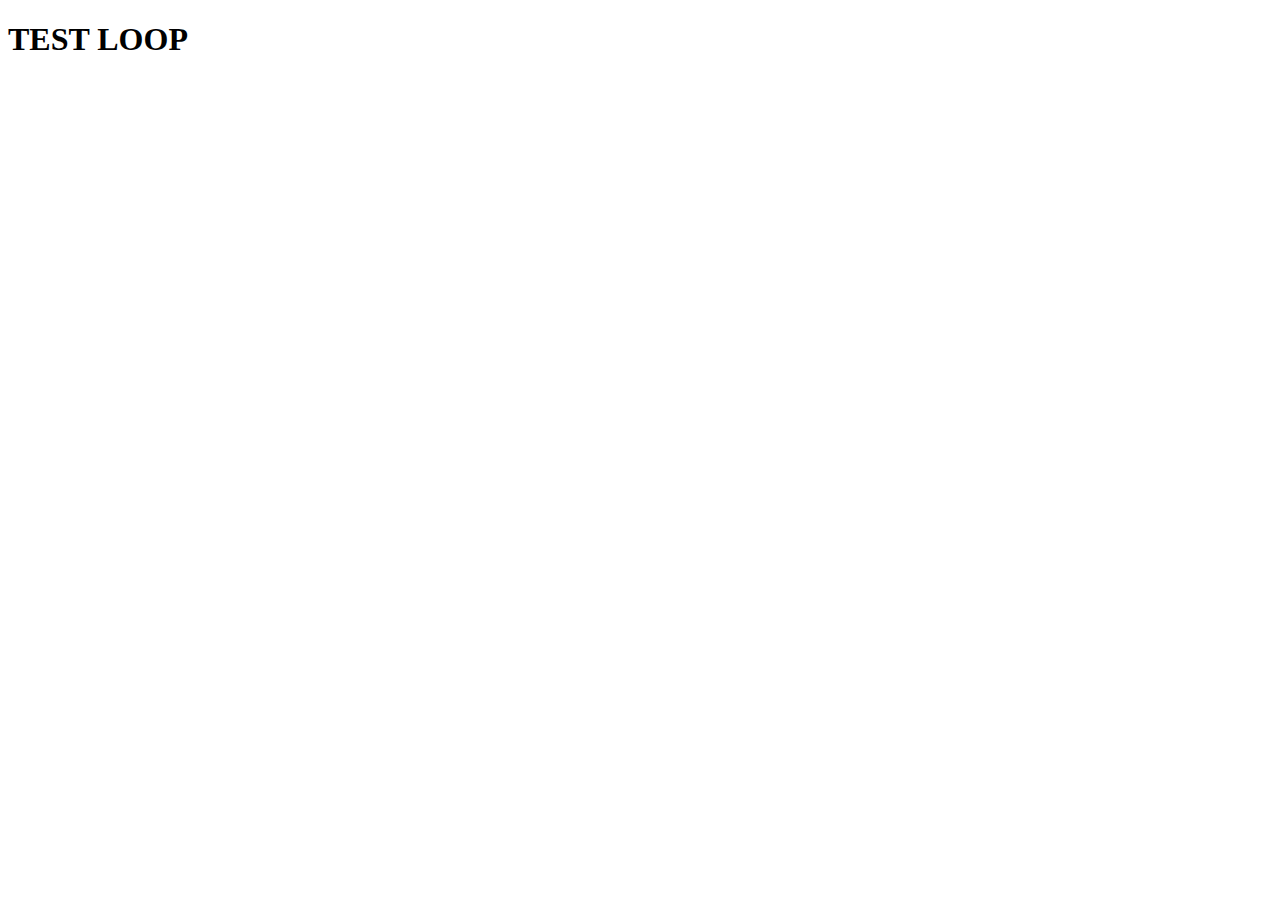
==== demo.html @ 3cf7f4cb "first commit" ====
<!DOCTYPE html>
<html lang="en">
<head>
    <meta charset="UTF-8">
    <meta name="viewport" content="width=device-width, initial-scale=1.0">
    <title>Document</title>
</head>
<body>
    <h1>TEST LOOP</h1>






    <script>
        var i = true;
        while(i){
            console.log("Hello Cantik");
            i = confirm("again bitch?")
        }
    </script>
</body>
</html>
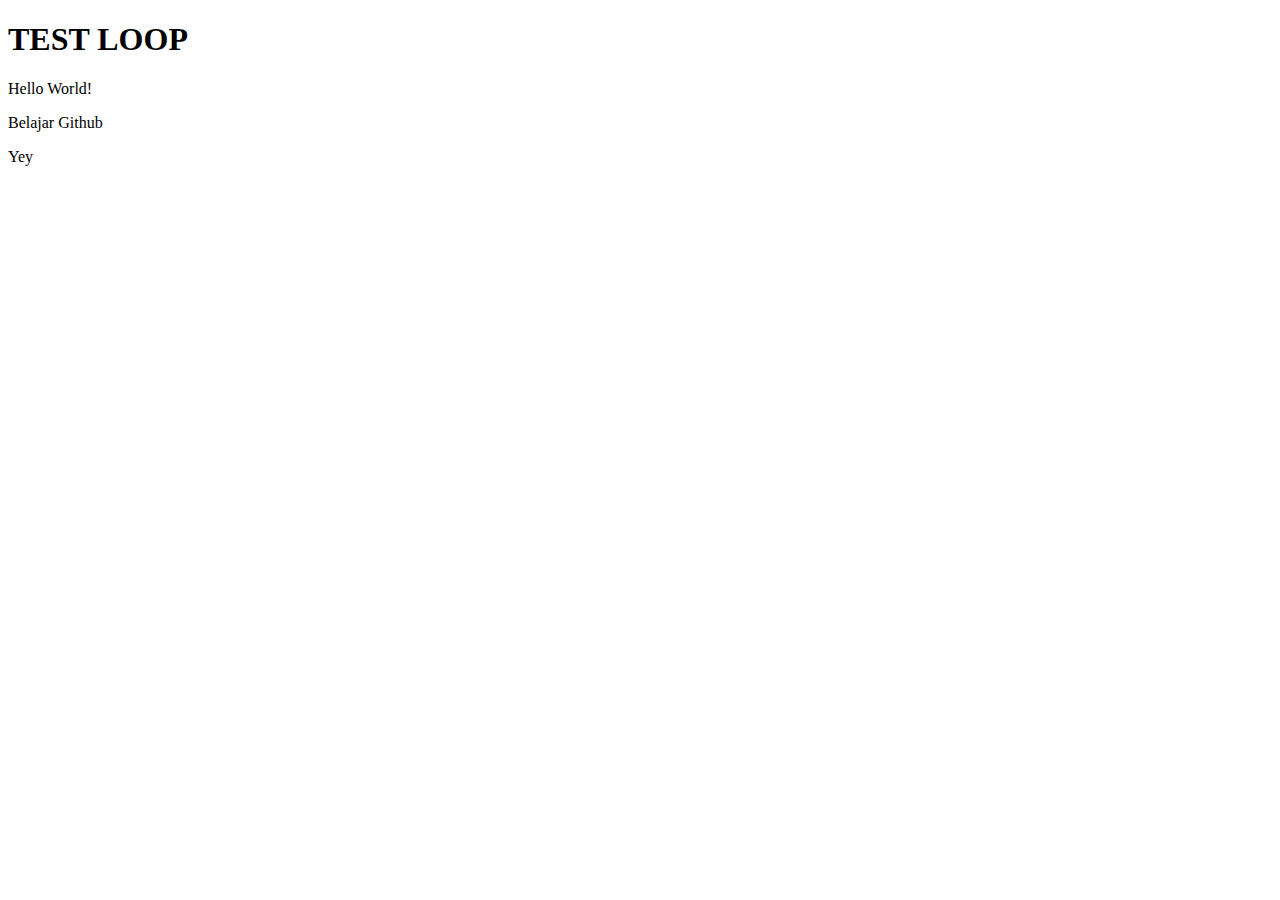
==== commit 44b0abfd: "penambahan 3 line code" ====
--- a/demo.html
+++ b/demo.html
@@ -7,18 +7,8 @@
 </head>
 <body>
     <h1>TEST LOOP</h1>
-
-
-
-
-
-
-    <script>
-        var i = true;
-        while(i){
-            console.log("Hello Cantik");
-            i = confirm("again bitch?")
-        }
-    </script>
+    <p>Hello World!</p>
+    <p>Belajar Github</p>
+    <p>Yey</p>
 </body>
 </html>